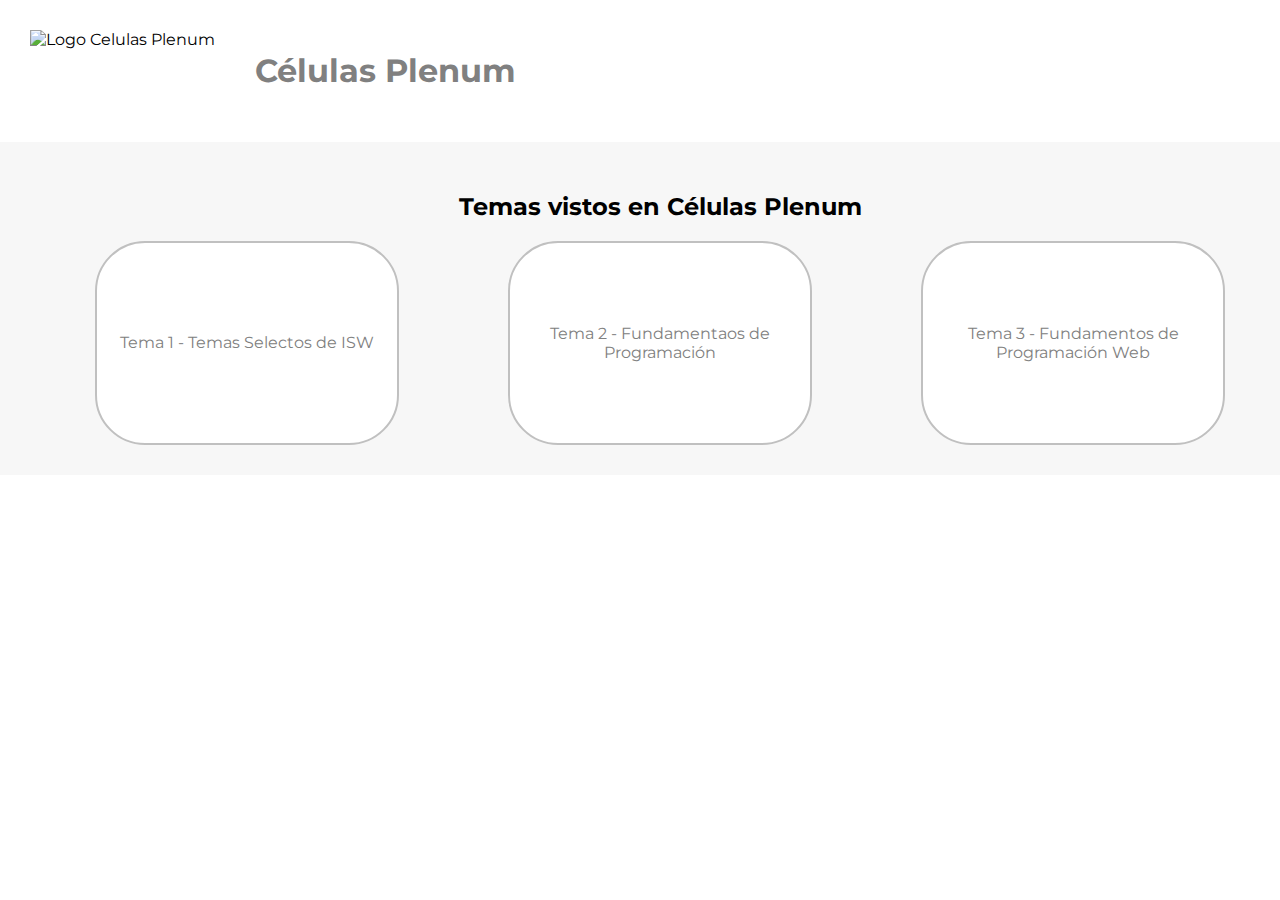
==== index.html @ 36608906 ":pencil2: Capitalization on h2" ====
<!DOCTYPE html>
<html lang="es">
<head>
    <meta charset="UTF-8">
    <meta http-equiv="X-UA-Compatible" content="IE=edge">
    <meta name="viewport" content="width=device-width, initial-scale=1.0">
    <link rel="preconnect" href="https://fonts.googleapis.com">

    <link rel="preconnect" href="https://fonts.gstatic.com" crossorigin>
    <link href="https://fonts.googleapis.com/css2?family=Montserrat&display=swap" rel="stylesheet">
    <link rel="preconnect" href="https://fonts.googleapis.com">
    <link rel="preconnect" href="https://fonts.gstatic.com" crossorigin>
    <link href="https://fonts.googleapis.com/css2?family=Montserrat:wght@600&display=swap" rel="stylesheet">

    <link rel="stylesheet" href="https://fonts.googleapis.com/css2?family=Material+Symbols+Outlined:opsz,wght,FILL,GRAD@20..48,100..700,0..1,-50..200" />

    <link rel="stylesheet" href="styles.css">

    <title>Programa Dual Células Plenum</title>
</head>
<body class="dual-plenum">
    <div class="content">
        <div class="header">
            <img src="/resources/imgpsh_fullsize_anim.png" alt="Logo Celulas Plenum">
            <a href="/index.html"><h1>Células Plenum</h1></a>
        </div>
        <nav class="navbar">
            <h2>Temas vistos en Células Plenum</h2>
            <div class="navbar-grid">
                <div class="navbar-grid-item item1">
                    <a href="/_tema1.html">Tema 1 - Temas Selectos de ISW</a>
                </div>
                <div class="navbar-grid-item item2">
                    <a href="/_tema2.html">Tema 2 - Fundamentaos de Programación</a>
                </div>
                <div class="navbar-grid-item item3">
                    <a href="/_tema3.html">Tema 3 - Fundamentos de Programación Web</a>
                </div>      
                
            </div>      
        </nav>
    </div>   
</body>
</html>
---- styles.css ----
/* Estilos del cuerpo y tags en general */
.dual-plenum{
    margin: 0;
    padding: 0;
    width: 100%;
    font-family: 'Montserrat', sans-serif;
}
ul li{
    list-style-type: none;
}
a{
    text-decoration: none;
}
.header{
    display: flex;
    flex-direction: row;
    column-gap: 40px;
    padding: 30px
}
.header a{
    color: gray;
}
.header h1{
    font-weight: bold;
}
/* Estilos de la barra de navegación alterna*/
.navbarAlt{
    background-color: rgb(233, 233, 233);
    padding: 30px 0px 30px 40px;
}
.navbarAlt ul li{
    margin-bottom:5px;
}
.navbarAlt ul li a{
    color: gray;
}
/* Estilos de la barra de navegación*/
.navbar{  
    align-items: center;
    justify-items: center;
    text-align: center;
    padding: 30px 0px 30px 40px;
    background-color: rgb(247, 247, 247);
}
.navbar-grid{
    margin: 0 auto;
    width: 100%;
    max-width: 1400px;
    align-items: center;
    justify-items: center;
    display: grid;
    grid-auto-flow: column;
}
.navbar-grid-item{
    width: 300px;
    height: 200px;
    display: flex;
    border-radius: 50px;
    border: 2px;
    border-color: rgb(192, 192, 192);
    background-color: white;
    border-style: solid;
    align-items: center;
    justify-content: center;
    text-align: center;
}
.navbar-grid-item a{
    color: gray;
}
.navbar-button{
    display: flex;
    color: white;
    
}
.navbar ul li{
    margin: 5px 0;
}
/* Estilos del botón parar regresar arriba */
.up-button-a{
    display: flex;
    align-items: center;
    align-content: center;
    text-align: center;
    width: 20px;
    height: 20px;
    margin: 0;
    padding: 20px 20px 20px 20px;
    background-color: rgb(78, 78, 78);
    border-radius: 100px;
    color: white;
    top: 860px;
    left: 1760px;
    position: -webkit-sticky;
    position: sticky;
}
.material-symbols-outlined {
  font-variation-settings:
  'FILL' 1,
  'wght' 1000,
  'GRAD' 0,
  'opsz' 48
}
.up-button-a a{
    text-decoration: none;
    color: white;
}
/* Estilos del div tema */
.tema{
    padding: 10px 0px 30px 50px;
}
.tema-resources{
    width: 100%;
    max-width: 1800px;
    border-bottom: 2px solid rgb(207, 207, 207);
}
.tema-resources a{
    color: gray;
}
.tema ul li{
    margin: 3px 0;
}
.tema h2{
    font-weight: 600;
}
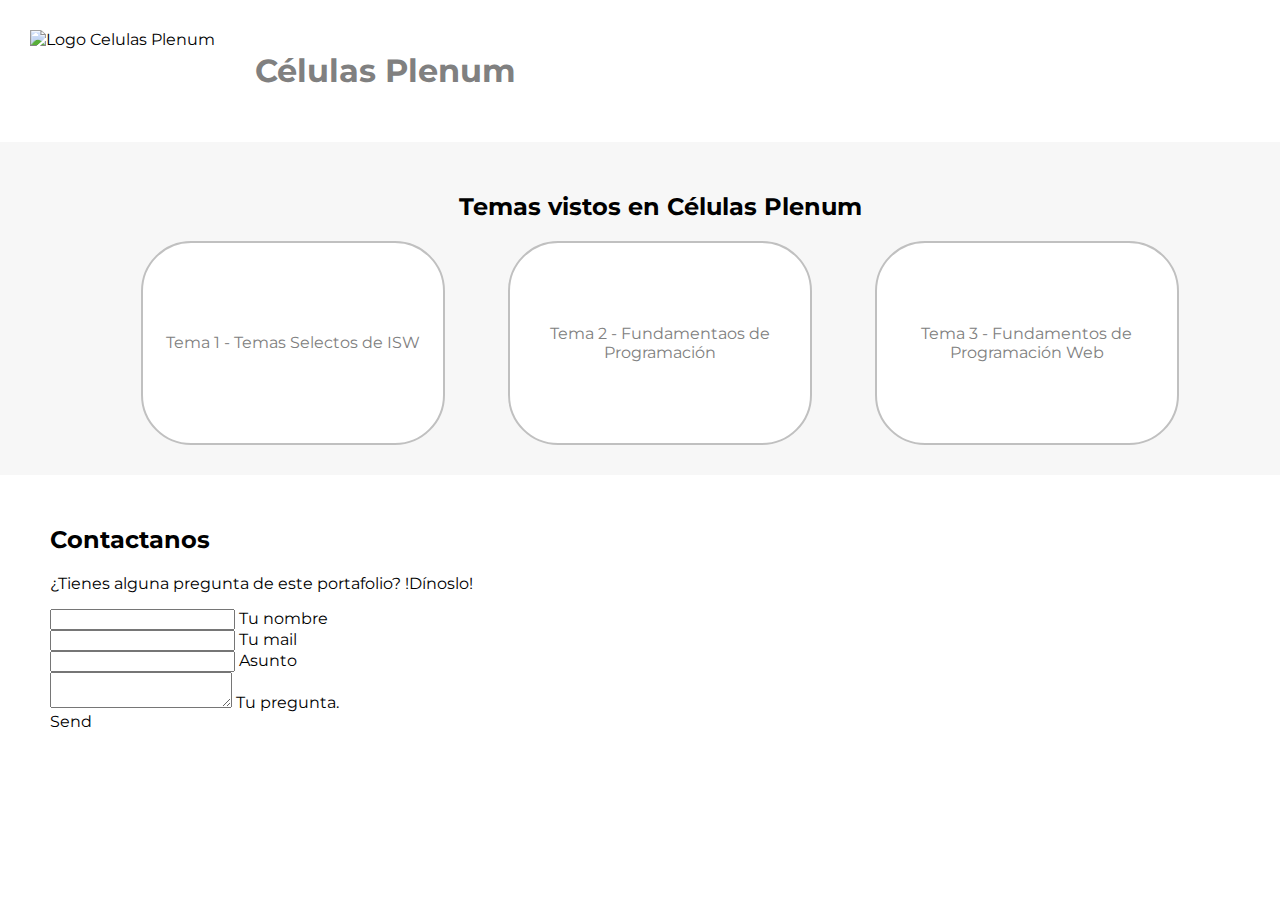
==== commit 8fb220fc: ":sparkles: Adding bootstrap!" ====
--- a/index.html
+++ b/index.html
@@ -1,5 +1,5 @@
 <!DOCTYPE html>
-<html lang="es">
+<html lang="en">
 <head>
     <meta charset="UTF-8">
     <meta http-equiv="X-UA-Compatible" content="IE=edge">
@@ -13,6 +13,8 @@
     <link href="https://fonts.googleapis.com/css2?family=Montserrat:wght@600&display=swap" rel="stylesheet">
 
     <link rel="stylesheet" href="https://fonts.googleapis.com/css2?family=Material+Symbols+Outlined:opsz,wght,FILL,GRAD@20..48,100..700,0..1,-50..200" />
+
+    <link href="https://cdn.jsdelivr.net/npm/bootstrap@5.3.0-alpha1/dist/css/bootstrap.min.css" rel="stylesheet" integrity="sha384-GLhlTQ8iRABdZLl6O3oVMWSktQOp6b7In1Zl3/Jr59b6EGGoI1aFkw7cmDA6j6gD" crossorigin="anonymous">
 
     <link rel="stylesheet" href="styles.css">
 
@@ -39,6 +41,66 @@
                 
             </div>      
         </nav>
-    </div>   
+    </div>
+    <script src="https://cdn.jsdelivr.net/npm/bootstrap@5.3.0-alpha1/dist/js/bootstrap.bundle.min.js" integrity="sha384-w76AqPfDkMBDXo30jS1Sgez6pr3x5MlQ1ZAGC+nuZB+EYdgRZgiwxhTBTkF7CXvN" crossorigin="anonymous"></script>  
+
+    <div class="formulario">
+            <section class="mb-4">
+            <h2 class="h1-responsive font-weight-bold text-center my-4">Contactanos</h2>
+            <p class="text-center w-responsive mx-auto mb-5">¿Tienes alguna pregunta de este portafolio? !Dínoslo!</p>
+            <div class="row">
+                <div class="col-md-9 mb-md-0 mb-5">
+                    <form id="contact-form" name="contact-form" action="mail.php" method="POST">
+                        <div class="row">
+                            <div class="col-md-6">
+                                <div class="md-form mb-0">
+                                    <input type="text" id="name" name="name" class="form-control">
+                                    <label for="name" class="">Tu nombre</label>
+                                </div>
+                            </div>
+                            <div class="col-md-6">
+                                <div class="md-form mb-0">
+                                    <input type="text" id="email" name="email" class="form-control">
+                                    <label for="email" class="">Tu mail</label>
+                                </div>
+                            </div>
+                        </div>
+                        <div class="row">
+                            <div class="col-md-12">
+                                <div class="md-form mb-0">
+                                    <input type="text" id="subject" name="subject" class="form-control">
+                                    <label for="subject" class="">Asunto</label>
+                                </div>
+                            </div>
+                        </div>
+                        <div class="row">
+                            <div class="col-md-12">
+
+                                <div class="md-form">
+                                    <textarea type="text" id="message" name="message" rows="2" class="form-control md-textarea"></textarea>
+                                    <label for="message">Tu pregunta.</label>
+                                </div>
+
+                            </div>
+                        </div>
+                    </form>
+                    <div class="text-center text-md-left">
+                        <a class="btn btn-primary" onclick="document.getElementById('contact-form').submit();">Send</a>
+                    </div>
+                    <div class="status"></div>
+                </div>
+                <div class="col-md-3 text-center">
+                    <ul class="list-unstyled mb-0">
+                        <li><i class="fas fa-map-marker-alt fa-2x"></i>
+                        </li>
+                        <li><i class="fas fa-phone mt-4 fa-2x"></i>
+                        </li>
+                        <li><i class="fas fa-envelope mt-4 fa-2x"></i>
+                        </li>
+                    </ul>
+                </div>
+            </div>
+        </section>
+    </div>
 </body>
 </html>--- a/styles.css
+++ b/styles.css
@@ -45,7 +45,7 @@
 .navbar-grid{
     margin: 0 auto;
     width: 100%;
-    max-width: 1400px;
+    max-width: 1100px;
     align-items: center;
     justify-items: center;
     display: grid;
@@ -121,4 +121,13 @@
 }
 .tema h2{
     font-weight: 600;
-}+}
+/* Estilos del formulario */
+.formulario{
+    margin: 0 auto;
+    padding-top: 30px;
+    padding-bottom: 30px;
+    margin-left: 50px;
+    max-width: 800px;
+    width: 100%s;
+}
